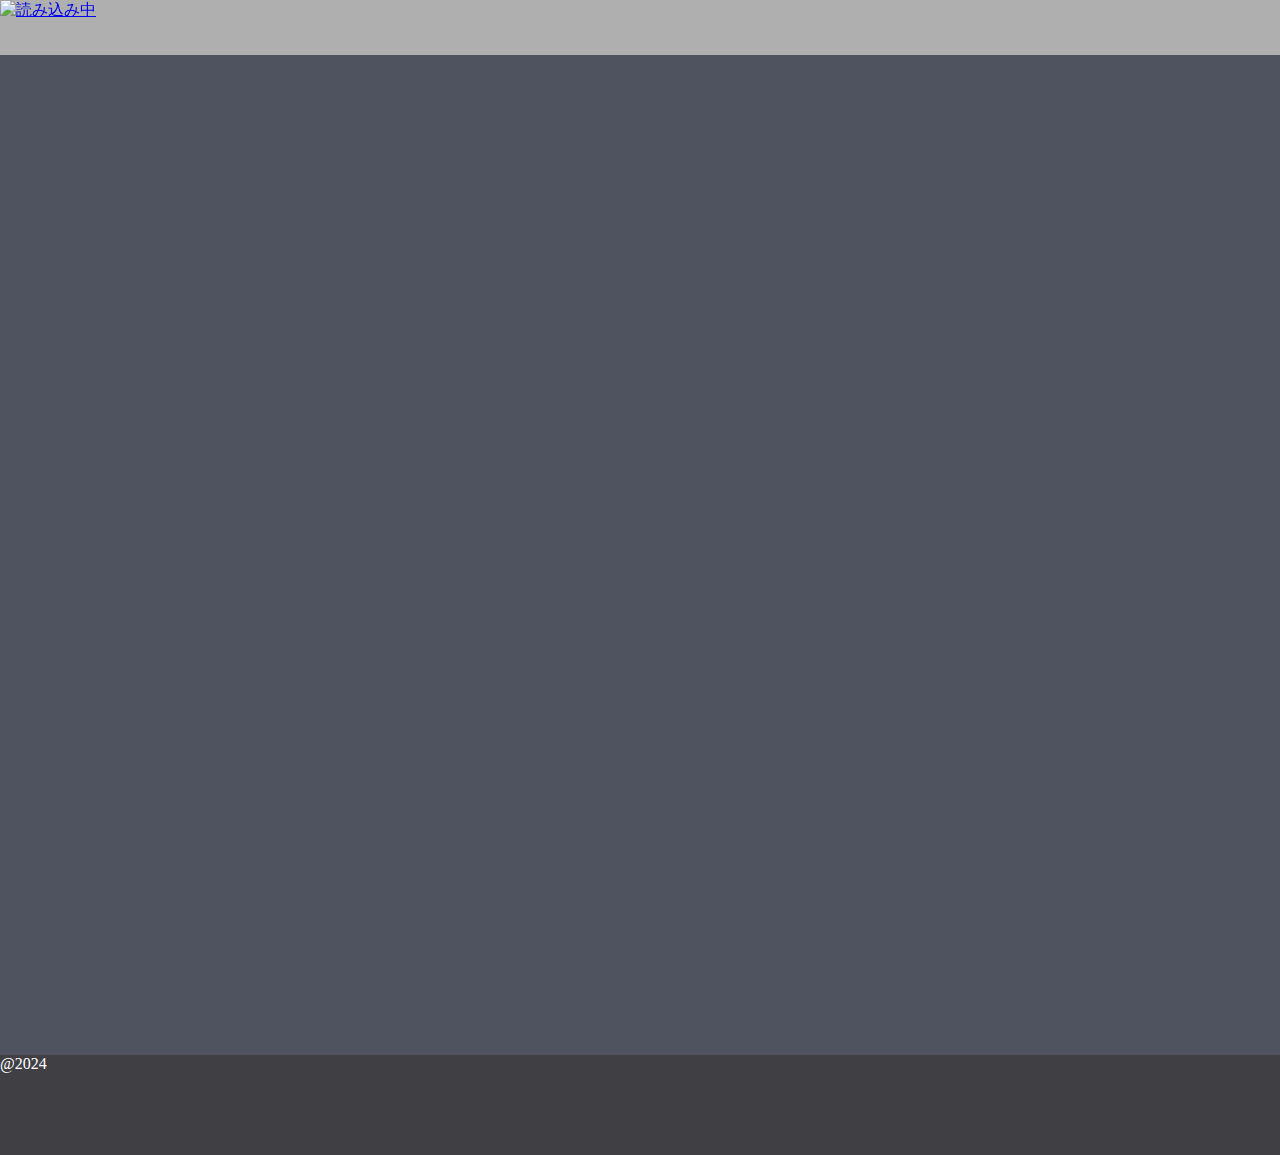
==== nekonekonekonekonekoooo.html @ 13aa2d68 "Add files via upload" ====
<!DOCTYPE html>
<html>
    <head>
        <meta charset="utf-8">
        <meta name="viewport" contents="width=device-width, initial-scale">
        <title>NEKO!!!!!</title>
        <link rel="stylesheet" href="add-on.css">
    </head>
    <body>
        <div class="body_container">
            <header>
                <a href="../index.html"><div class="header-logo"><img src="../images/logo.png" alt="読み込み中"></div></a>
            </header>
            <div class="yohaku"></div>
            <main>

            </main>
        </div>
    </body>
    <footer>
        @2024
      </footer>
</html>
---- add-on.css ----
* {
    margin:0px;
    padding: 0px;
}

header {
    height: 55px;
    width:100%;
    background-color:rgba(155, 155, 155, 0.8);
    position: fixed;
    top:0px;
    left:0px;
    z-index: 10;
   }

.header a {
    display: block;
}
   
.header-logo img {
    height: 55px;
}

.yohaku {
    height:55px;
}

main {
    background-color: #4f525f;
    width:100%;
    height:1000px;
}




footer {
    height:100px;
    width:100%;
    color:white;
    background-color:#404044;
}
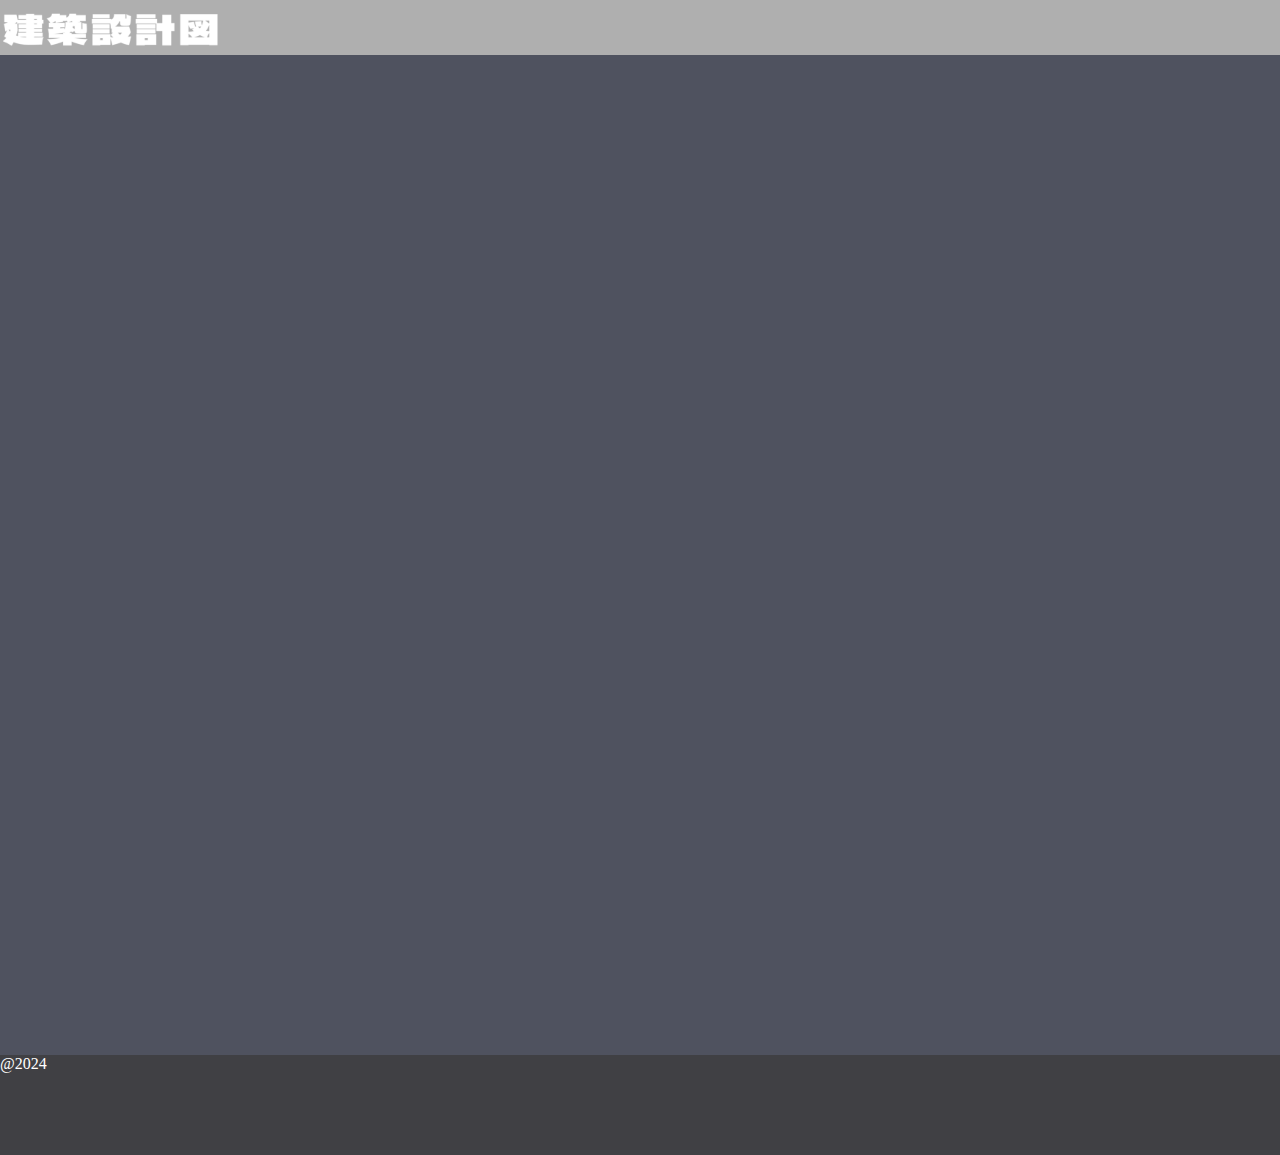
==== commit 70fde263: "nekonekonekonekonekoooo.html" ====
--- a/nekonekonekonekonekoooo.html
+++ b/nekonekonekonekonekoooo.html
@@ -4,12 +4,12 @@
         <meta charset="utf-8">
         <meta name="viewport" contents="width=device-width, initial-scale">
         <title>NEKO!!!!!</title>
-        <link rel="stylesheet" href="add-on.css">
+        <link rel="stylesheet" href="nekonekonekonekonekoooo.css">
     </head>
     <body>
         <div class="body_container">
             <header>
-                <a href="../index.html"><div class="header-logo"><img src="../images/logo.png" alt="読み込み中"></div></a>
+                <a href="index.html"><div class="header-logo"><img src="logo.png" alt="読み込み中"></div></a>
             </header>
             <div class="yohaku"></div>
             <main>
@@ -20,4 +20,4 @@
     <footer>
         @2024
       </footer>
-</html>+</html>
--- a/nekonekonekonekonekoooo.css
+++ b/nekonekonekonekonekoooo.css
@@ -0,0 +1,42 @@
+* {
+    margin:0px;
+    padding: 0px;
+}
+
+header {
+    height: 55px;
+    width:100%;
+    background-color:rgba(155, 155, 155, 0.8);
+    position: fixed;
+    top:0px;
+    left:0px;
+    z-index: 10;
+   }
+
+.header a {
+    display: block;
+}
+   
+.header-logo img {
+    height: 55px;
+}
+
+.yohaku {
+    height:55px;
+}
+
+main {
+    background-color: #4f525f;
+    width:100%;
+    height:1000px;
+}
+
+
+
+
+footer {
+    height:100px;
+    width:100%;
+    color:white;
+    background-color:#404044;
+}